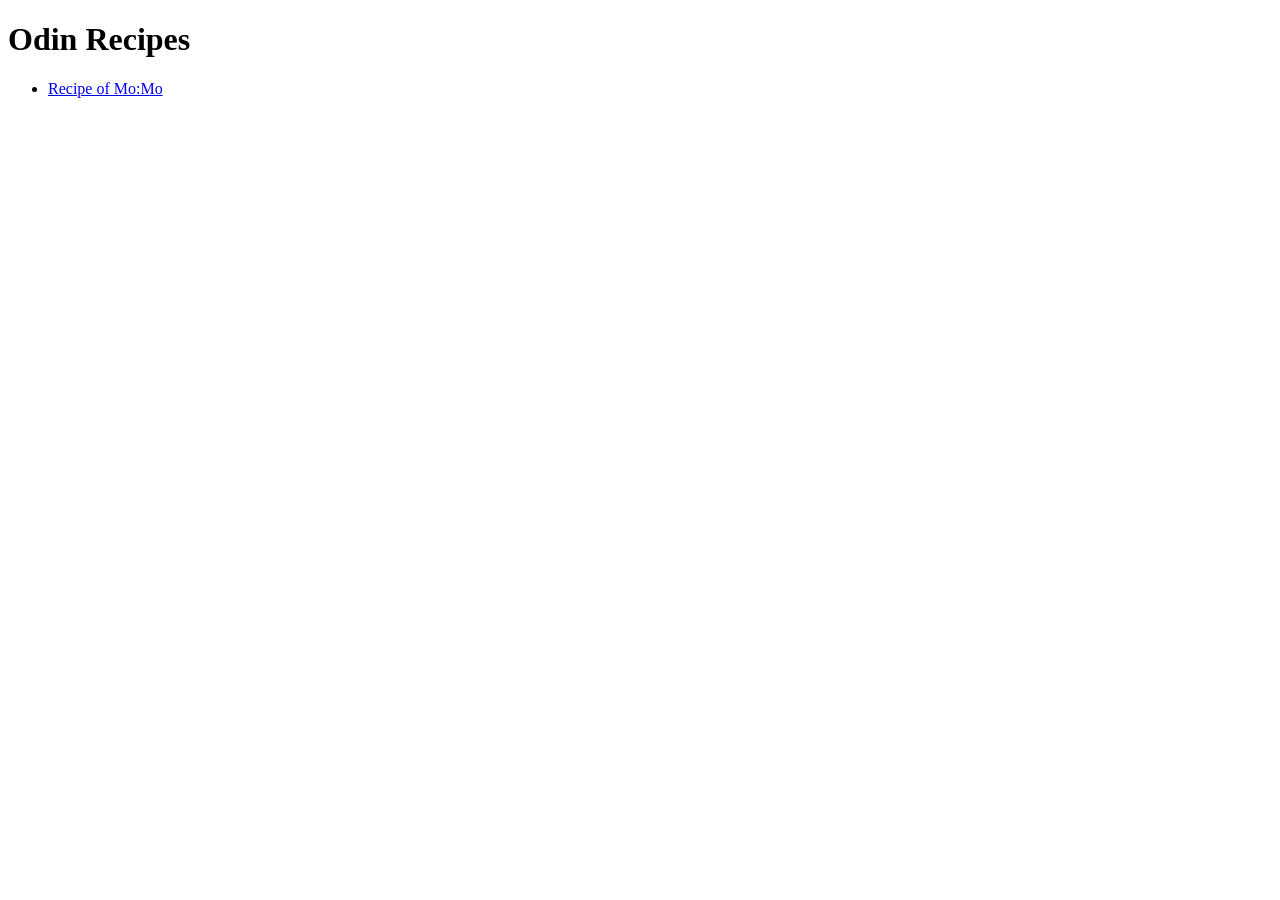
==== index.html @ 0a588d1c "feat: Add momo recipe page Created momo.html with the recipe for momo, including ingredients and ste" ====
<!DOCTYPE html>
<html lang="en">
<head>
    <meta charset="UTF-8">
    <meta name="viewport" content="width=device-width, initial-scale=1.0">
    <title>Homepage</title>
</head>
<body>
    <h1>Odin Recipes</h1>

    <ul>
        <li><a href="recipes/momo.html">Recipe of Mo:Mo</a></li>
    </ul>
</body>
</html>
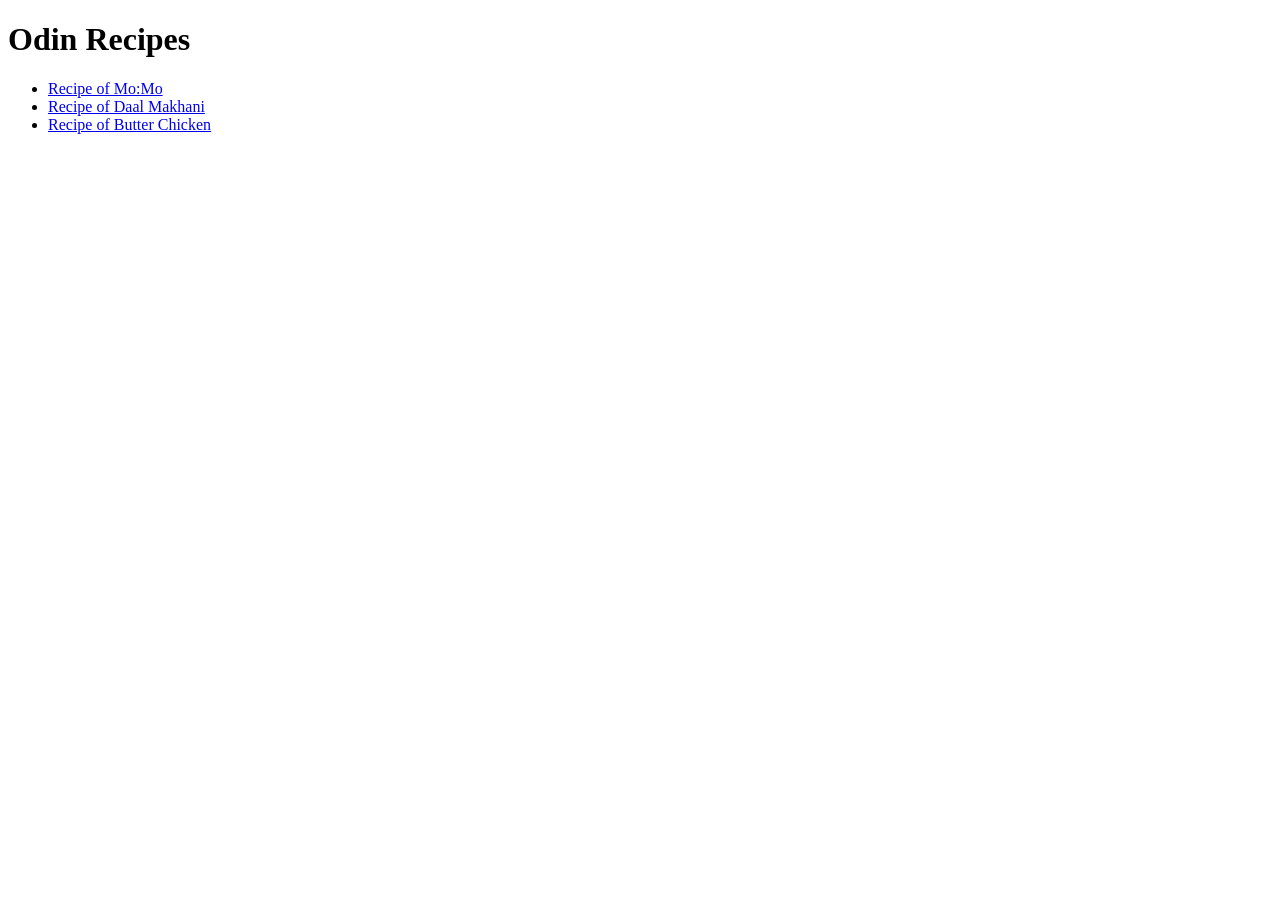
==== commit 66011895: "feat(odin-recipes): Add new recipe pages Created new HTML pages for butter-chicken.html and daal-mak" ====
--- a/index.html
+++ b/index.html
@@ -10,6 +10,8 @@
 
     <ul>
         <li><a href="recipes/momo.html">Recipe of Mo:Mo</a></li>
+        <li><a href="recipes/daal-makhani.html">Recipe of Daal Makhani</a></li>
+        <li><a href="recipes/butter-chicken.html">Recipe of Butter Chicken</a></li>
     </ul>
 </body>
 </html>
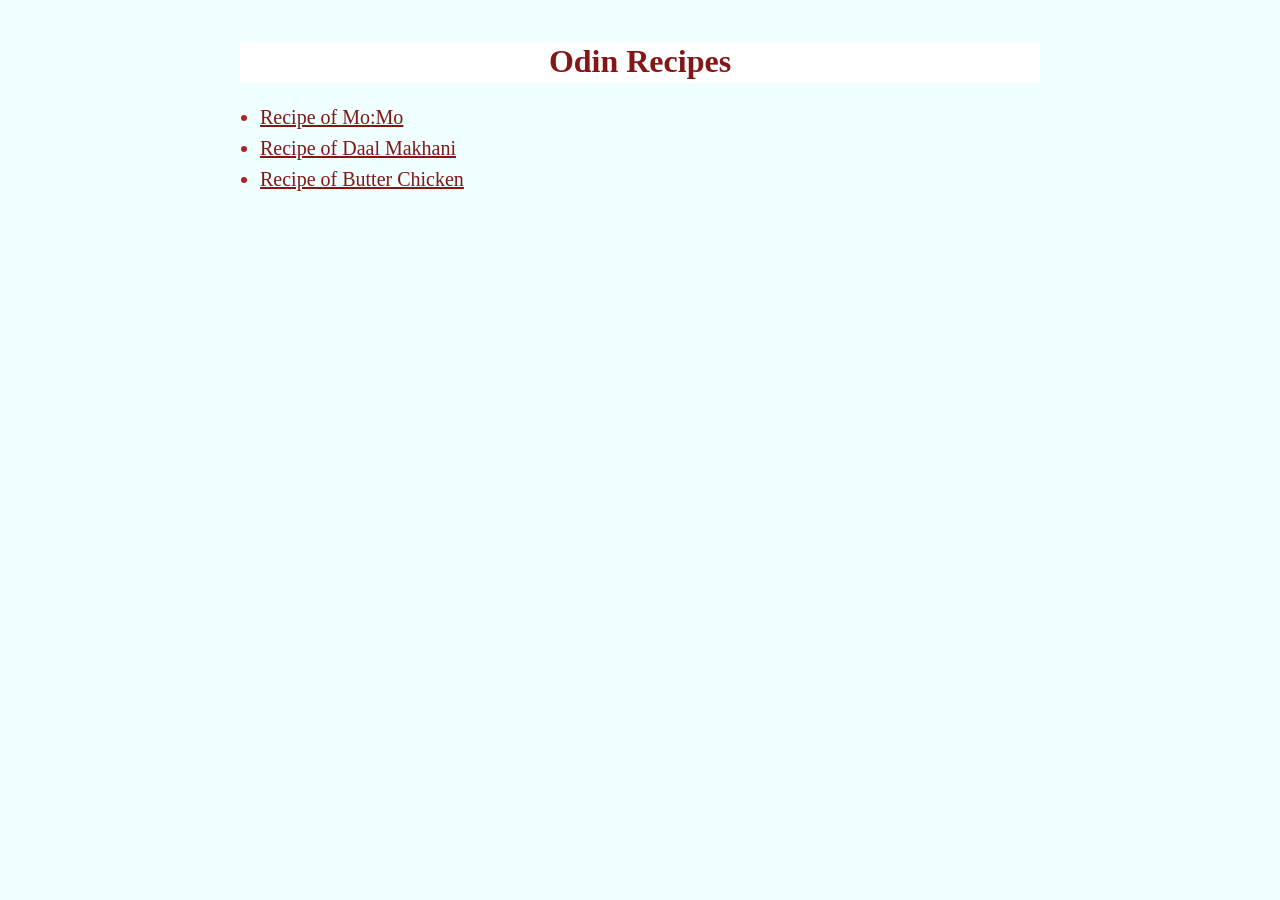
==== commit 24030088: "feat: Add external CSS file to index.html and pages" ====
--- a/index.html
+++ b/index.html
@@ -3,15 +3,22 @@
 <head>
     <meta charset="UTF-8">
     <meta name="viewport" content="width=device-width, initial-scale=1.0">
+    <link rel="stylesheet" href="../style.css">
     <title>Homepage</title>
 </head>
 <body>
-    <h1>Odin Recipes</h1>
+    <div class="container">
+        <div class="home-header">
+            <h1>Odin Recipes</h1>
+        </div>
 
-    <ul>
-        <li><a href="recipes/momo.html">Recipe of Mo:Mo</a></li>
-        <li><a href="recipes/daal-makhani.html">Recipe of Daal Makhani</a></li>
-        <li><a href="recipes/butter-chicken.html">Recipe of Butter Chicken</a></li>
-    </ul>
+        <div class="list">
+            <ul>
+                <div class="item-1"><li><a href="recipes/momo.html">Recipe of Mo:Mo</a></li></div>
+                <div class="item-2"><li><a href="recipes/daal-makhani.html">Recipe of Daal Makhani</a></li></div>
+                <div class="item-3"><li><a href="recipes/butter-chicken.html">Recipe of Butter Chicken</a></li></div>
+            </ul>
+        </div>
+    </div>
 </body>
 </html>
--- a/style.css
+++ b/style.css
@@ -0,0 +1,59 @@
+body {
+    margin: 0px;
+    background-color: azure;
+    font-family: "Times New Roman", Times, serif;
+    line-height: 1.3;
+}
+
+.container {
+    max-width: 800px;
+    margin: auto auto;
+    padding: 20px;
+}
+
+.home-header {
+    text-align: center;
+    background-color: white;
+}
+
+.item-1, .item-2, .item-3 {
+    font-size: 20px;
+    margin-bottom: 5px;
+    color: #b22222;
+}
+
+.image {
+    text-align: center;
+}
+
+.image img {
+    max-width: 100%;
+    border-radius: 8px;
+    height: auto;
+}
+
+a {
+    color: #841616;
+}
+
+h1 {
+    color: #841616;
+    text-align: center;
+}
+
+h2 {
+    color: #b22222;
+}
+
+strong {
+    font-style: italic;
+    color: #555;
+}
+
+ul, ol {
+    padding-left: 20px;
+}
+
+li {
+    margin-bottom: 5px;
+}
